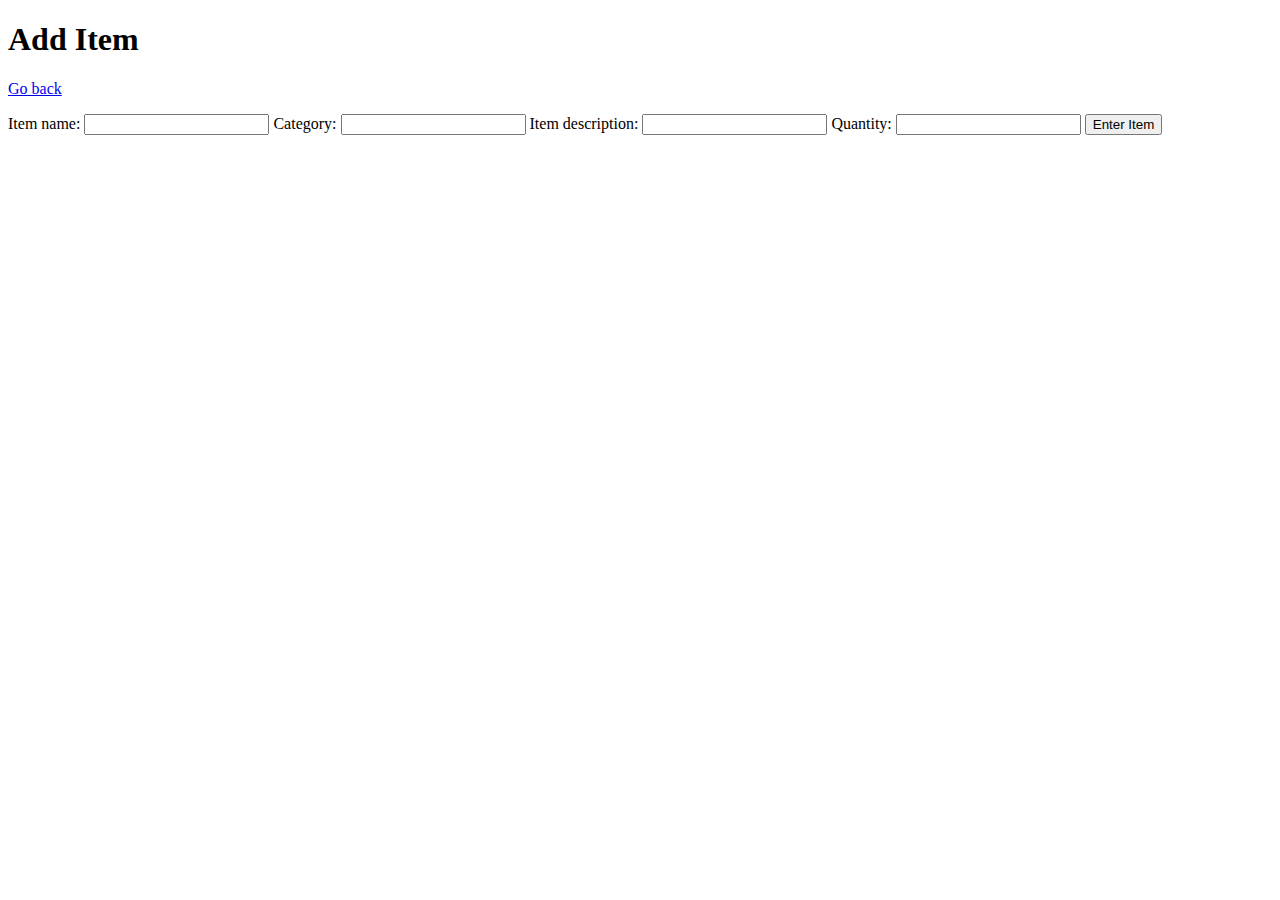
==== item.html @ ba8bcc51 "made an item entry and item list page" ====
<!DOCTYPE html>
<html lang="en">
<head>
    <meta charset="UTF-8">
    <meta name="viewport" content="width=device-width, initial-scale=1.0">
    <meta http-equiv="X-UA-Compatible" content="ie=edge">
    <title>Add Item</title>
</head>
<body>
    <header>
        <h1>Add Item</h1>
    </header>
    <main>
        <p>
            <a href="index.html">Go back</a>
        </p>
        <form id="add-item-form">
            <label>
                Item name: <input type="text" name="name">
            </label>
            <label>
                Category: <input type="text" name="category">
            </label>
            <label>
                Item description: <input type="text" name="description">
            </label>
            <label>
                Quantity: <input type="text" name="quantity">
            </label>
            <label>
                <input type="submit" value="Enter Item">
            </label>
        </form>
    </main>
    <script type="module" src="src/item.js"></script>
</body>
</html>
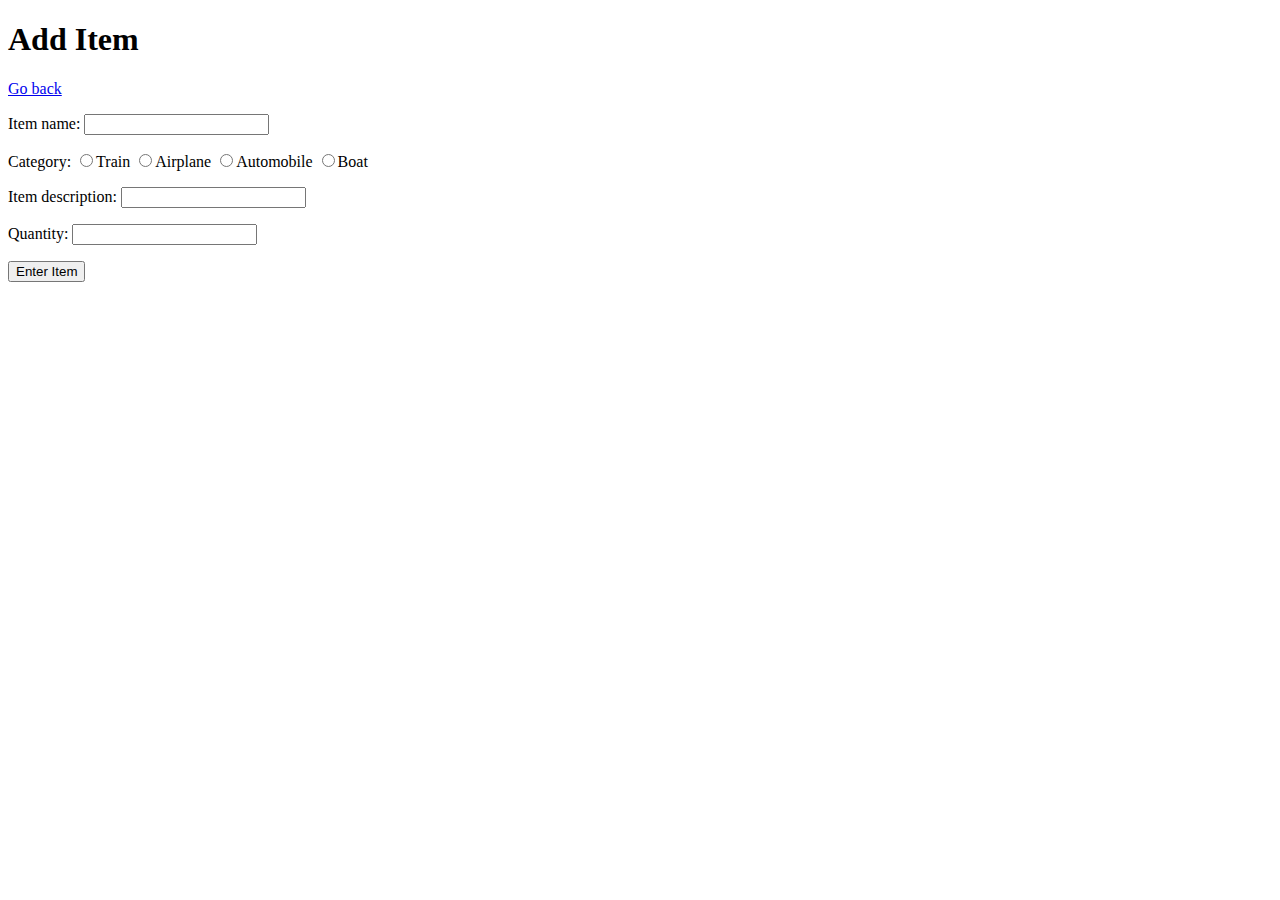
==== commit 5ff337c3: "fixed the broken +/- buttons" ====
--- a/item.html
+++ b/item.html
@@ -16,16 +16,28 @@
         </p>
         <form id="add-item-form">
             <label>
-                Item name: <input type="text" name="name">
+                <p>
+                    Item name: <input type="text" name="name">
+                </p>
             </label>
             <label>
-                Category: <input type="text" name="category">
+                <p>
+                    Category: 
+                    <input type="radio" name="category" value="train">Train
+                    <input type="radio" name="category" value="airplane">Airplane
+                    <input type="radio" name="category" value="auto">Automobile
+                    <input type="radio" name="category" value="boat">Boat
+                </p>
             </label>
             <label>
-                Item description: <input type="text" name="description">
+                <p>
+                    Item description: <input type="text" name="description">
+                </p>
             </label>
             <label>
-                Quantity: <input type="text" name="quantity">
+                <p>
+                    Quantity: <input type="text" name="quantity">
+                </p>
             </label>
             <label>
                 <input type="submit" value="Enter Item">
